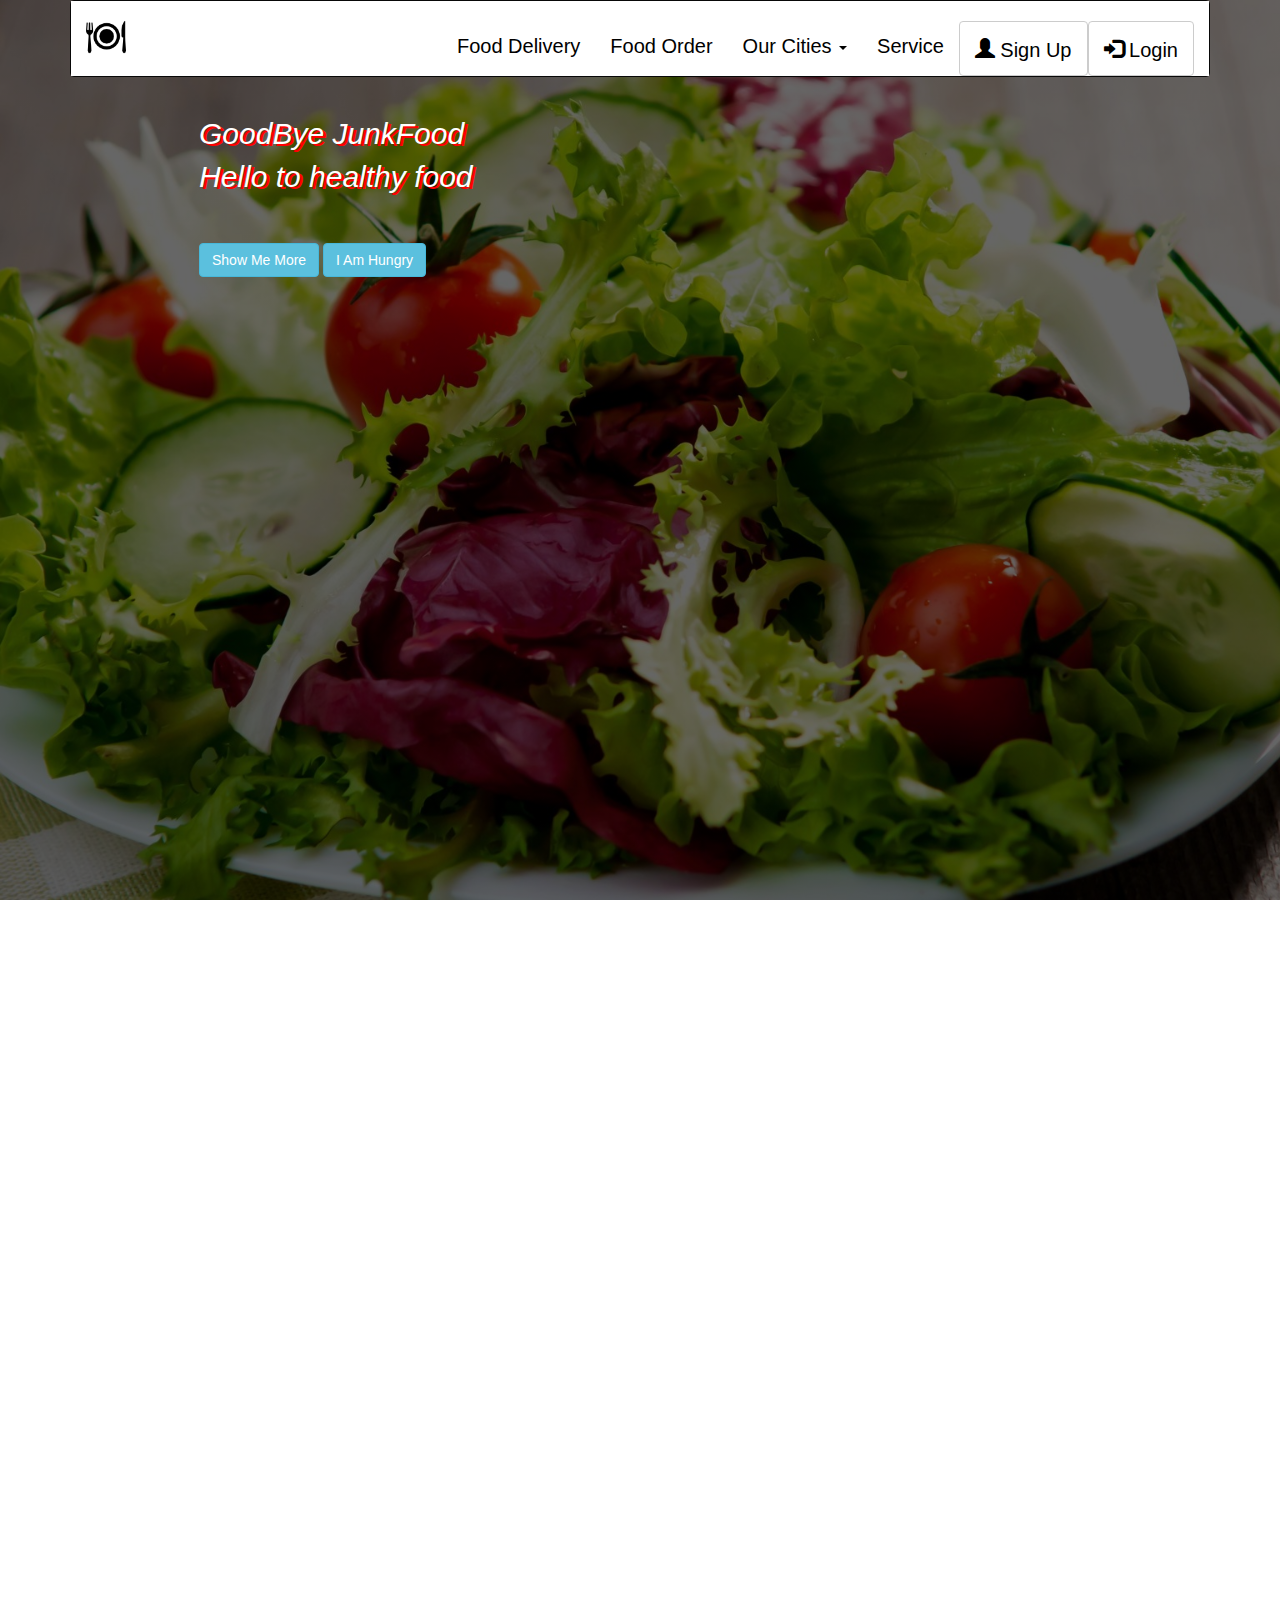
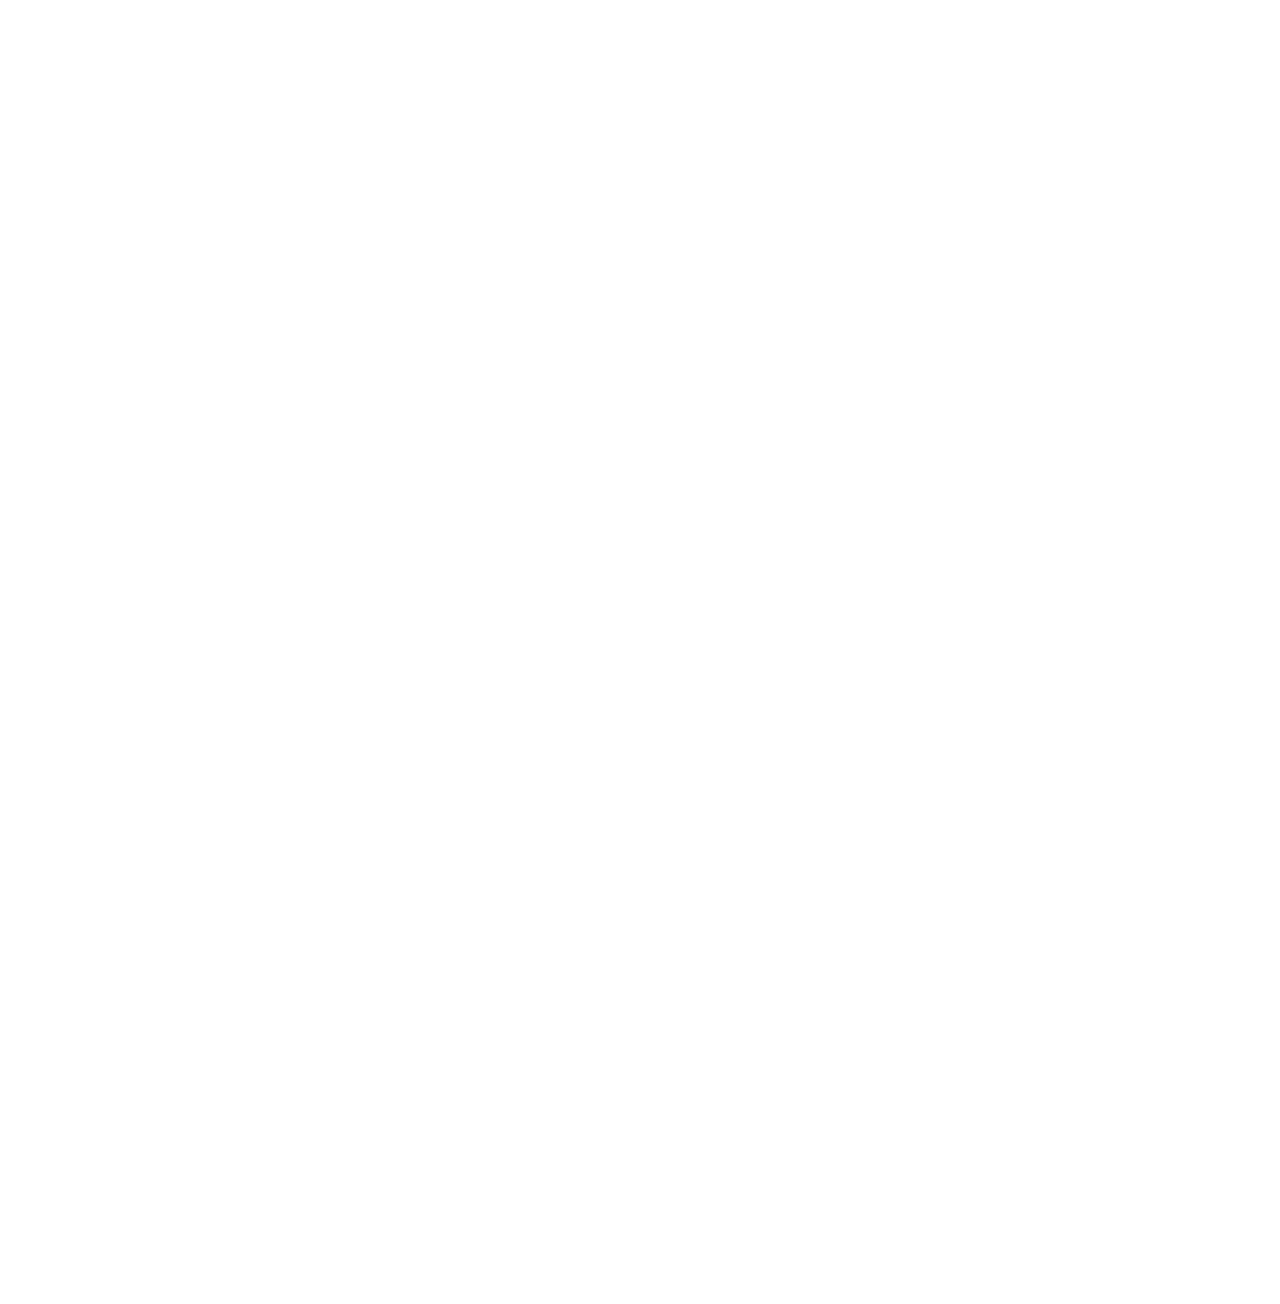
==== Page2.html @ 0036ee07 "All files" ====
<!DOCTYPE html>
<html lang="en">

<head>
    <link rel="shortcut icon" href="img/favicon.ico" type="image/x-icon">
    <title>NammaFoodCourt</title>
    <meta charset="utf-8">
    <link rel="stylesheet" href="css/font-awesome-4.7.0/css/font-awesome.min.css">
    <link rel="stylesheet" href="css/food_style.css">
    <meta name="viewport" content="width=device-width, initial-scale=1">
    <link rel="stylesheet" href="https://maxcdn.bootstrapcdn.com/bootstrap/3.3.7/css/bootstrap.min.css">
    <script src="https://ajax.googleapis.com/ajax/libs/jquery/3.2.0/jquery.min.js"></script>
    <script src="https://maxcdn.bootstrapcdn.com/bootstrap/3.3.7/js/bootstrap.min.js"></script>
</head>

<body>
    <header>
        <div class="container">
            <nav class="navbar navbar-inverse">
                <div class="container-fluid head">
                    <div class="navbar-header ">
                        <button type="button" class="navbar-toggle" data-toggle="collapse" data-target="#myNavbar"> <span class="icon-bar"></span> <span class="icon-bar"></span> <span class="icon-bar"></span> </button>
                        <a class="navbar-brand" href="#"><img src="img/dinner%20(1).png" alt="" id="logo"></a>
                    </div>
                    <div class="collapse navbar-collapse" id="myNavbar">
                        <ul class="nav navbar-nav navbar-right" id="navigation">
                            <li><a href="#">Food Delivery</a> </li>
                            <li><a href="#">Food Order</a> </li>
                            <li class="dropdown"> <a class="dropdown-toggle" data-toggle="dropdown" href="#">Our Cities <span class="caret"></span></a>
                                <ul class="dropdown-menu">
                                    <li><a href="#">Coimbatore</a></li>
                                    <li><a href="#">Chennai</a></li>
                                    <li><a href="#">Bangalore</a></li>
                                </ul>
                            </li>
                            <li><a href="#">Service</a> </li>
                            <li><a href="#myModal" role="button" class="btn btn-default" data-toggle="modal" data-target="#myModal"><span class="glyphicon glyphicon-user"></span> Sign Up</a></li>
                            <li><a href="#myModal" role="button" class="btn btn-default" data-toggle="modal" data-target="#myModal"><span class="glyphicon glyphicon-log-in"></span> Login</a></li>
                        </ul>
                    </div>
                </div>
            </nav>
            <!--hero part  started -->
            <div class="container hero">
                <h2><p><em>GoodBye JunkFood</em></p><p><em>Hello to healthy food</em></p></h2>
                <div class="button"> <a href="#myMeal" class="btn btn-info">Show Me More</a> <a href="#myMeal" class="btn btn-info">I Am Hungry</a> </div>
            </div>
        </div>
    </header>
    <div class="container">
        <section id="frame">
            <h2 class="text-center">Our Hotel...</h2>
            <iframe src="https://www.youtube.com/embed/4Z-ocRmfBnI"> </iframe>
        </section>
        <div id="join"> <a href="#Ownmodal" role="button" class="btn btn-success" data-toggle="modal" data-target="#Ownmodal">Join With Us.....</a> </div>
        <section class="form">
            <div class="text-center">
                <h2>Comments</h2> </div>
            <div class="row gap">
                <div class="col-xs-4">
                    <input type="text" placeholder="Name" class="form-control">
                    <br>
                    <input type="email" placeholder="Email" class="form-control">
                    <br>
                    <input type="password" placeholder="Password" class="form-control"> </div>
                <div class="col-xs-8">
                    <textarea class="form-control" rows="10" placeholder="Comments"></textarea>
                    <button class="btn btn-warning btn-block">Submit</button>
                </div>
            </div>
        </section>
        <ul class="pager">
            <li><a href="index.html">Previous</a></li>
        </ul>
        <div class="container">
            <h2>Review</h2>
            <div class="media">
                <div class="media-left"> <img src="img/pictures-14.jpg" class="media-object" alt=""> </div>
                <div class="media-body">
                    <h4 class="media-heading">John Doe <small><i>Posted on February 19, 2016</i></small></h4>
                    <p>Awesome.perfect delevery time.fentastic food</p>
                    <!-- Nested media object -->
                    <div class="media">
                        <div class="media-left"> <img src="img/propic.jpg" class="media-object" alt=""> </div>
                        <div class="media-body">
                            <h4 class="media-heading">Randy<small><i>Posted on February 20, 2016</i></small></h4>
                            <p>Good.envionment is very amazing.</p>
                            <!-- Nested media object -->
                            <div class="media">
                                <div class="media-left"> <img src="img/propic1.jpg" class="media-object" alt=""> </div>
                                <div class="media-body">
                                    <h4 class="media-heading">Mathew <small><i>Posted on February 21, 2016</i></small></h4>
                                    <p></p>
                                </div>
                            </div>
                        </div>
                        <!-- Nested media object -->
                        <div class="media">
                            <div class="media-left"> <img src="img/pic3.jpg" class="media-object" alt=""> </div>
                            <div class="media-body">
                                <h4 class="media-heading">Harry <small><i>Posted on February 20, 2016</i></small></h4>
                                <p>Quick responsive and tasty food</p>
                            </div>
                        </div>
                    </div>
                </div>
                <!-- Nested media object -->
                <div class="media">
                    <div class="media-left"> <img src="img/pic4.png" class="media-object" alt=""> </div>
                    <div class="media-body">
                        <h4 class="media-heading">Tenny <small><i>Posted on February 19, 2016</i></small></h4>
                        <p>awooooohhhh!!!!</p>
                    </div>
                </div>
            </div>
        </div>
        <footer>
            <div class="container">
                <div class="row foot">
                    <div class="col-sm-3">
                        <ul>
                            <li>About Zomato</li>
                            <li>About Us</li>
                            <li>Culture</li>
                            <li>Blog</li>
                            <li>Careers</li>
                            <li>Contact</li>
                        </ul>
                    </div>
                    <div class="col-sm-3">
                        <ul>
                            <li> For Foodies</li>
                            <li>Code of Conduct</li>
                            <li>Community</li>
                            <li>Verified Users</li>
                            <li>Blogger Help</li>
                            <li>Developers</li>
                        </ul>
                    </div>
                    <div class="col-sm-3">
                        <ul>
                            <li>For Restaurants</li>
                            <li>Add a Restaurant</li>
                            <li>Claim your Listing</li>
                            <li>Business App</li>
                            <li>Business Owner Guidelines</li>
                        </ul>
                    </div>
                    <div class="col-sm-3">
                        <ul>
                            <li>Advertise</li>
                            <li>Order</li>
                            <li>Book</li>
                            <li>Base</li>
                            <li>Trace</li>
                        </ul>
                    </div>
                </div>
                <div class="row">
                    <div class="col-sm-12 text-right">
                        <div class="fa fa-facebook-official fa-3x"></div>
                        <div class="fa fa-twitter fa-3x"></div>
                        <div class="fa fa-instagram fa-3x"></div>
                        <div class="fa fa-linkedin fa-3x"></div>
                        <!--<p>&copy;Copyright,nammafoodcourt.in</p>-->
                    </div>
                </div>
            </div>
        </footer>
    </div>
    <!-- Modal -->
    <div class="modal fade" id="Ownmodal" role="dialog">
        <div class="modal-dialog">
            <!-- Modal content-->
            <div class="modal-content">
                <div class="modal-header">
                    <h3 class="text-center">Sign-In</h3>
                    <button type="button" class="close" data-dismiss="modal">&times;</button>
                </div>
                <div class="modal-body">
                    <input type="text" placeholder="Name" class="form-control">
                    <br>
                    <input type="email" placeholder="Email" class="form-control">
                    <br>
                    <input type="password" placeholder="Password" class="form-control"> </div>
                <div class="modal-footer">
                    <button type="button" class="btn btn-default" data-dismiss="modal">Close</button>
                </div>
            </div>
        </div>
    </div>
</body>

</html>
---- css/food_style.css ----
html,
    body {
        width: 100%;
        height: 100%;
        margin: 0px;
        padding: 0px;
        overflow-x: hidden;
    }
    
    .row {
        width: 100%;
        margin: 0 auto;
    }
    
    .hero {
        position: relative;
        width: 100%;
        top: 50%;
        left: 10%;
        /*    transform: translate(-50%, -50%);*/
        color: white;
    }
    
    h2 {
        text-shadow: 3px 2px red;
    }
    
    #logo {
        height: 40px;
        width: 100%;
        margin-top: 1px;
    }
    
    .head {
        background-color: white;
    }
    
    header {
        background-image: linear-gradient(rgba(0, 0, 0, 0.6), rgba(0, 0, 0, 0.6)), url(../img/hero_food.jpg);
        height: 100vh;
        background-position: center;
        background-size: cover;
        margin-top: -1%;
        background-attachment: fixed;
        margin: 0px;
        padding: 0px;
    }
    /*.livicon {
    display: inline-block;
    line-height: inherit;
    vertical-align: middle;
    height: 18px!important;
    width: 30%;
    }*/
    
    header>div>h2 {
        color: white;
    }
    
    #navigation>li>a {
        font-size: 20px;
        margin-top: 20px;
        color: black;
    }
    
    #navigation>li>a:hover {
        color: #e67e22;
        /*margin-bottom: 2px solid #e67e22;
    /*transition: all 0.5s ease-in;
    /*padding: 50px 0px;*/
    }
    /*.main-nav {
    list-style: none;
    float: right;
    text-decoration: none;
    }

    .main-nav>li {
    margin-top: 5%;
    display: inline-block;
    margin-left: 20px;
    }


    /*.main-nav>li>a {
    font-size: 20px;
    color: white;
    }
    */
    
    header>div>li>a:hover {
        color: #e67e22;
        margin-bottom: 2px solid #e67e22;
        transition: all 0.5s ease-in;
        padding: 50px 0px;
    }
    
    .btn {
        margin-left: 0px;
        border-radius: 2px solid #e67e22;
    }
    
    .button {
        margin-top: 50px;
    }
    
    .btn-info {
        background-color: #e67e22;
    }
    
    .feature {
        margin-top: 7%;
    }
    
    .row {
        margin-top: 3%;
    }
    
    .content {
        text-align: justify;
        font-size: 20px;
    }
    
    feature {
        margin: 0px 0px 0px 70px;
    }
    
    .meal {
        margin: 3% 0px 0px -30px;
    }
    
    .meal-showcase {
        list-style: none;
        width: 100%;
    }
    
    .meal-foto {
        width: 350px;
        height: 250px;
    }
    
    .meal-showcase>li {
        display: inline-block;
        margin-top: 4%;
    }
    
    figure {
        overflow: hidden;
    }
    
    figure-caption {
        margin-right: 0px;
    }
    
    i {
        color: red;
    }
    
    figure>img {
        width: 100%;
        height: auto;
        transform: scale(1.15);
        transition: all 0.5s;
    }
    
    figure>img:hover {
        transform: scale(1.50);
    }
    
    .cities {
        margin-top: 6%;
    }
    
    .btn-block {
        /*color: white;*/
        border-radius: 4px;
        margin-top: 20px;
    }
    
    .gap {
        margin-top: 40px;
    }
    
    .sub {
        display: inline-block;
        margin-top: 1%;
    }
    
    .sub1 {
        display: inline-block;
        float: right;
    }
    
    .foot li {
        list-style: none;
    }
    
    footer {
        margin-top: 3px;
        background-color: grey;
    }
    
    .social {
        margin-top: -0.5%;
        padding-right: 1em;
    }
    
    .text-right {
        margin-top: 10px;
    }
    
    .text-left 1 {
        margin-top: -20px;
    }
    
    .btn-success {
        width: 20%;
        margin-left: 30%;
    }
    
    .right {
        float: left;
        margin-top: 5%;
    }
    
    .left {
        float: right;
    }
    
    .page {
        margin-top: 30%;
    }
    
    #frame {
        margin-top: 10%;
    }
    
    iframe {
        margin-top: 5%;
        width: 100%;
        height: 500px;
    }
    
    .form {
        margin-top: 10%;
    }
    
    .media-object {
        width: 45px;
    }
    
    #join {}
    
    .btn-success {
        margin-top: 10%;
        margin-left: 40%;
    }
    
    .inner {
        width: 100%;
    }
    
    .carousel-indicators .active {
        height: 3px;
        border-radius: 0px;
        width: 30px;
        color: red;
    }
    
    .carousel {
        margin-top: 7%;
    }
    
    #myCarousel1 {
        display: none;
    }
    /*menu modal*/
    
    .menu {
        background-color: red;
        height: 50px;
    }
    
    .menu-Head {
        margin-top: 1px;
    }
    
    .item li {
        list-style: none;
    }
    
    .item {
        margin-left: 0px;
        font-size: 20px;
    }
    
    .rupee li {
        list-style: none;
    }
    
    .rupee {
        margin-left: -80px;
        font-size: 20px;
    }
    
    .m-foot {
        background-color: beige;
        height: 70px;
    }
    
    .wrapper p {
        position: relative;
        margin: 0;
        text-shadow: 3px 2px red;
        font-size: 40px;
        /*white-space: nowrap;*/
        animation: marquee 10s linear infinite;
    }
    
    @keyframes marquee {
        0% {
            transform: translateX(0%);
        }
        100% {
            transform: translateX(200%);
        }
    }
    
    @media only screen and (max-width: 500px) {
        #myMeal {
            display: none;
        }
        #myCarousel1 {
            display: block;
        }
        .head {
            background-color: darkorange;
        }
        #order {
            margin-left: 10%;
        }
        .carousel-inner > .item > img {
            margin: 0 auto;
        }
    }
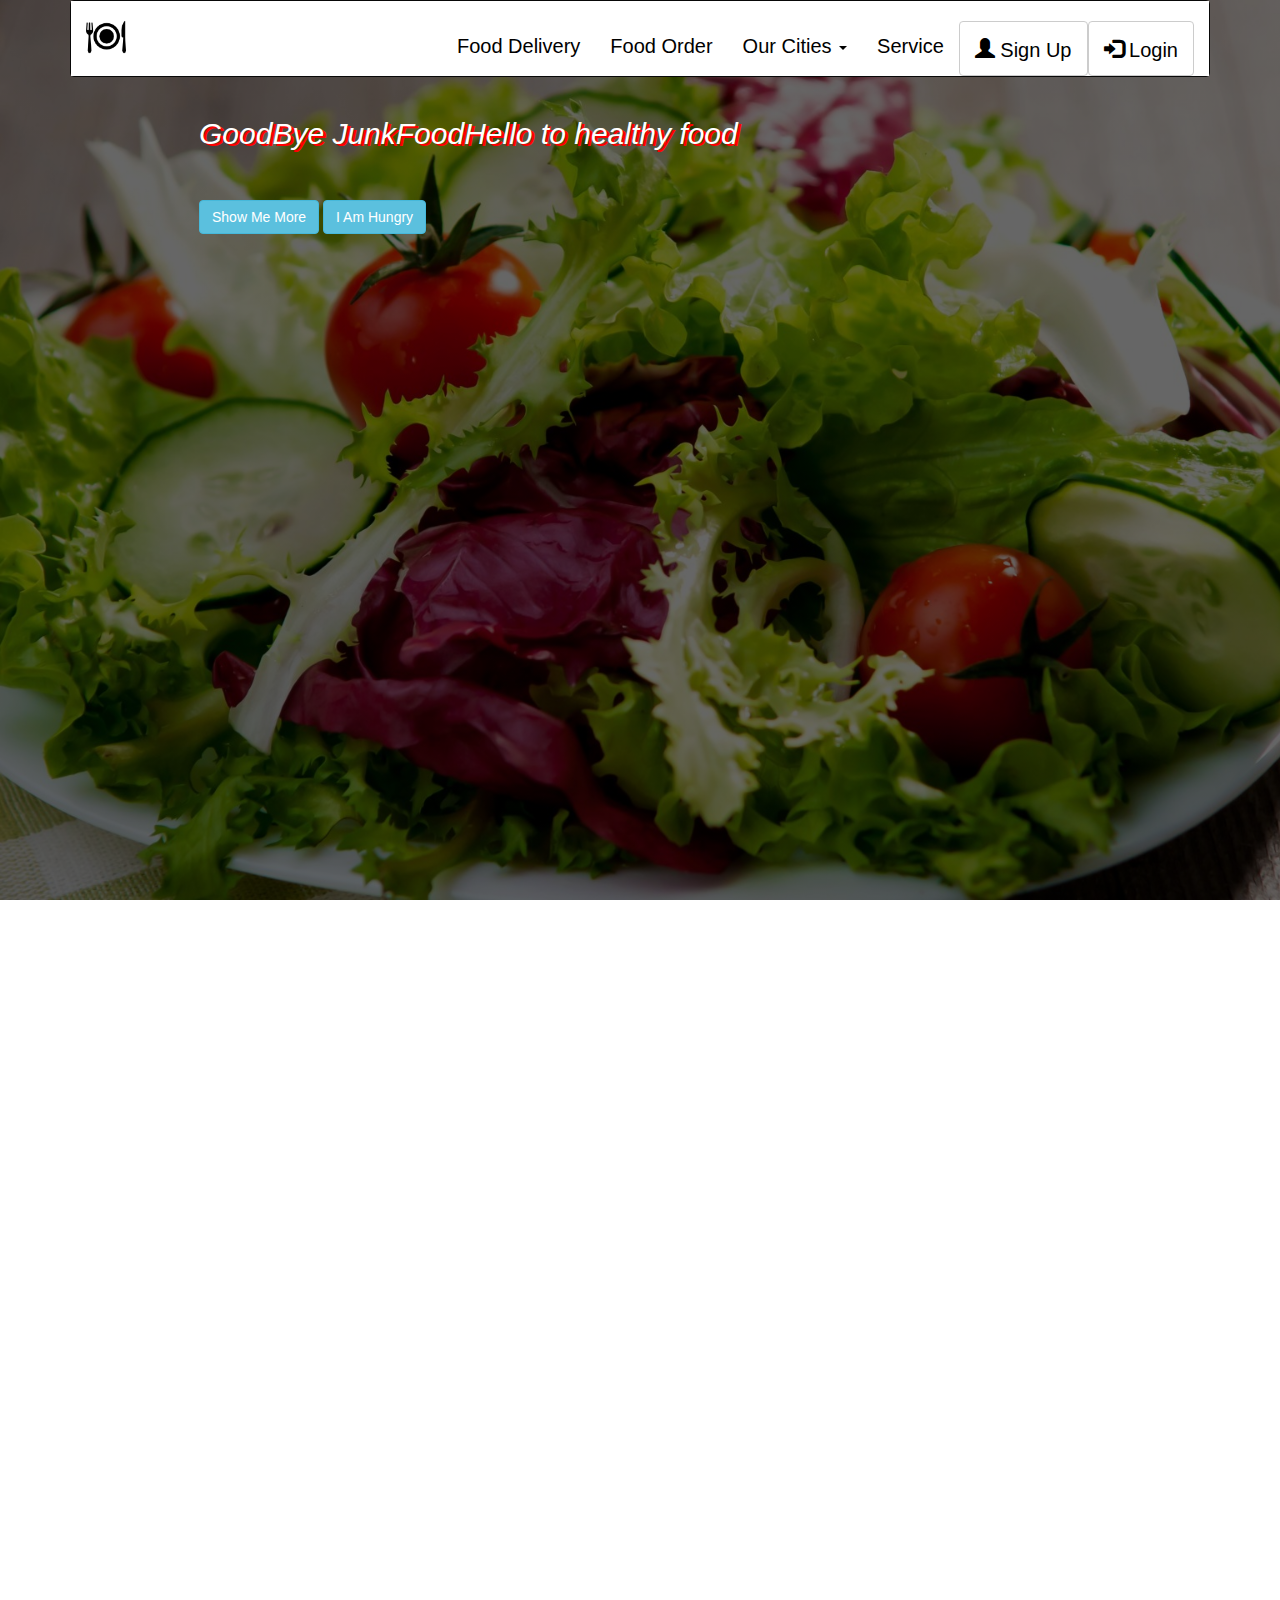
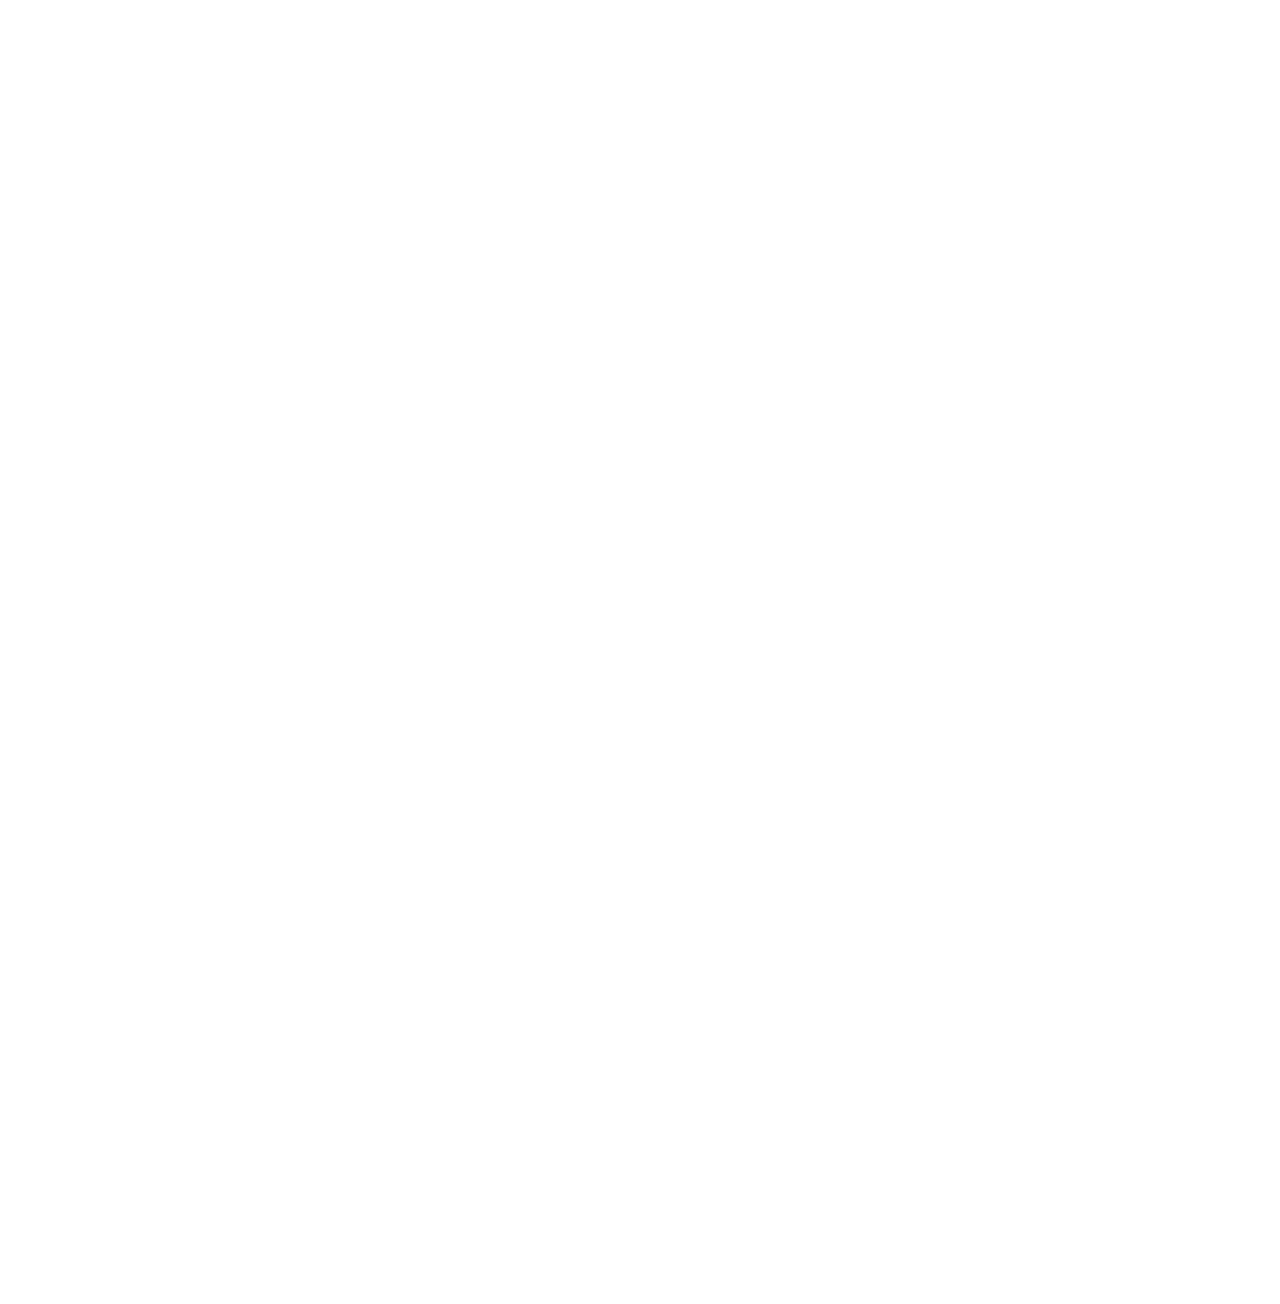
==== commit ec5e117d: "error fixed files" ====
--- a/Page2.html
+++ b/Page2.html
@@ -7,6 +7,7 @@
     <meta charset="utf-8">
     <link rel="stylesheet" href="css/font-awesome-4.7.0/css/font-awesome.min.css">
     <link rel="stylesheet" href="css/food_style.css">
+    <link rel="stylesheet" href="css/animate.css">
     <meta name="viewport" content="width=device-width, initial-scale=1">
     <link rel="stylesheet" href="https://maxcdn.bootstrapcdn.com/bootstrap/3.3.7/css/bootstrap.min.css">
     <script src="https://ajax.googleapis.com/ajax/libs/jquery/3.2.0/jquery.min.js"></script>
@@ -14,6 +15,7 @@
 </head>
 
 <body>
+    <!--header part started-->
     <header>
         <div class="container">
             <nav class="navbar navbar-inverse">
@@ -42,15 +44,16 @@
             </nav>
             <!--hero part  started -->
             <div class="container hero">
-                <h2><p><em>GoodBye JunkFood</em></p><p><em>Hello to healthy food</em></p></h2>
+                <h2><em class="animated flash">GoodBye JunkFood</em><em class="animated flash">Hello to healthy food</em></h2>
                 <div class="button"> <a href="#myMeal" class="btn btn-info">Show Me More</a> <a href="#myMeal" class="btn btn-info">I Am Hungry</a> </div>
             </div>
         </div>
     </header>
+    <!--our hotels-->
     <div class="container">
         <section id="frame">
             <h2 class="text-center">Our Hotel...</h2>
-            <iframe src="https://www.youtube.com/embed/4Z-ocRmfBnI"> </iframe>
+            <iframe src="https://www.youtube.com/embed/4Z-ocRmfBnI" class="animated bounce"> </iframe>
         </section>
         <div id="join"> <a href="#Ownmodal" role="button" class="btn btn-success" data-toggle="modal" data-target="#Ownmodal">Join With Us.....</a> </div>
         <section class="form">
@@ -69,9 +72,11 @@
                 </div>
             </div>
         </section>
+        <!--direction for next page-->
         <ul class="pager">
             <li><a href="index.html">Previous</a></li>
         </ul>
+        <!--user review-->
         <div class="container">
             <h2>Review</h2>
             <div class="media">
@@ -114,6 +119,7 @@
                 </div>
             </div>
         </div>
+        <!--footer-->
         <footer>
             <div class="container">
                 <div class="row foot">
--- a/css/food_style.css
+++ b/css/food_style.css
@@ -281,6 +281,10 @@
         height: 50px;
     }
     
+    .em {
+        animation: pulse 5s infinite;
+    }
+    
     .menu-Head {
         margin-top: 1px;
     }
